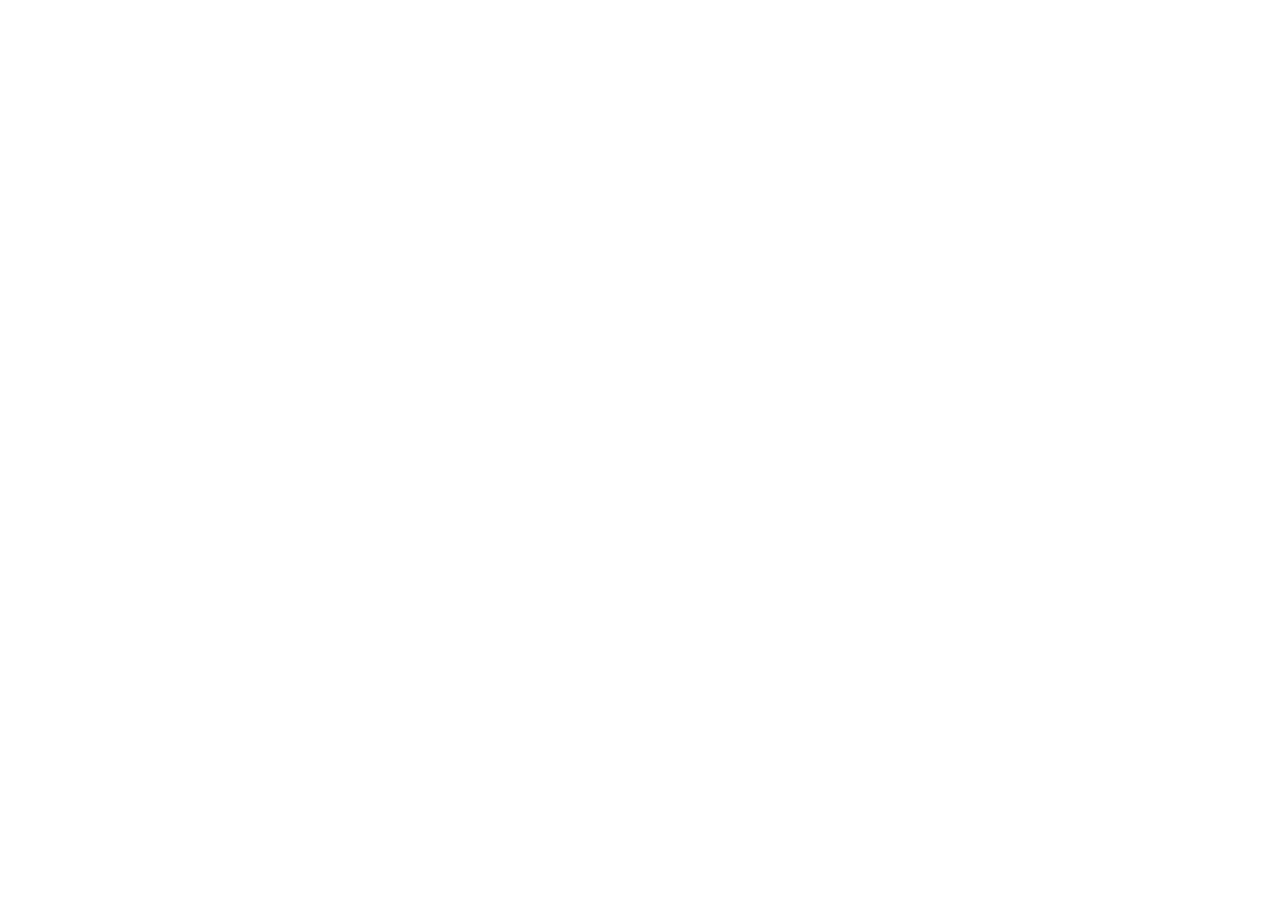
==== index.html @ c04cd68b "ft/landingpage" ====
<!DOCTYPE html>
<html lang="en">

<head>
    <meta charset="UTF-8">
    <meta http-equiv="X-UA-Compatible" content="IE=edge">
    <meta name="viewport" content="width=device-width, initial-scale=1.0">
    <title>myHustle-Website </title>
</head>

<body>

</body>

</html>
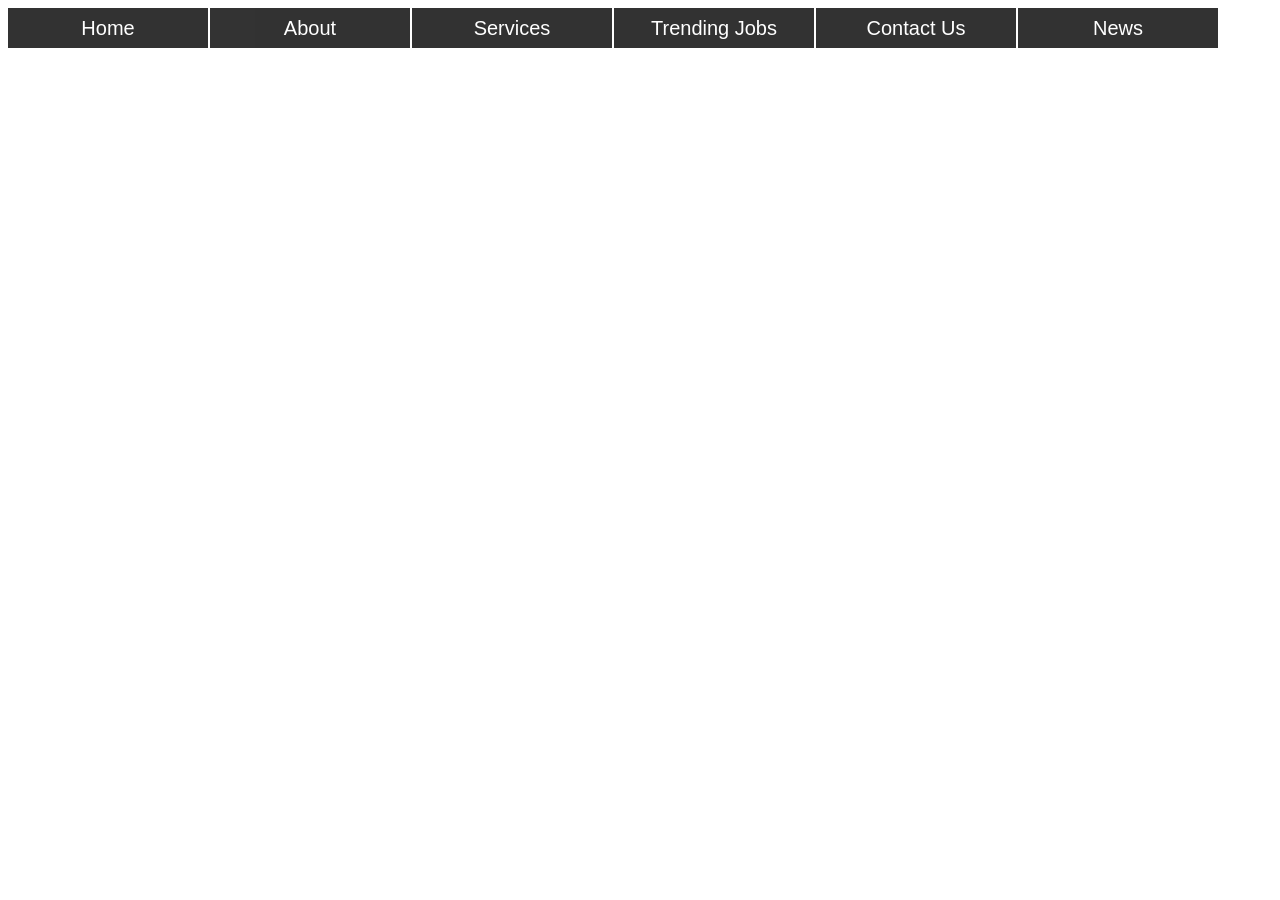
==== commit 9d75b72c: "added files" ====
--- a/index.html
+++ b/index.html
@@ -5,10 +5,37 @@
     <meta charset="UTF-8">
     <meta http-equiv="X-UA-Compatible" content="IE=edge">
     <meta name="viewport" content="width=device-width, initial-scale=1.0">
+    <link rel="stylesheet" href="/css/styles.css">
     <title>myHustle-Website </title>
 </head>
 
 <body>
+    <div class="Nav-bar">
+        <ul>
+            <li><a>Home</a></li>
+            <li><a>About</a>
+                <ul>
+                    <li><a>Our Team</a></li>
+                    <li><a>Mission</a></li>
+                    <li><a>Vision</a></li>
+                </ul>
+            </li>
+            <li><a>Services</a></li>
+            <li><a>Trending Jobs</a></li>
+            <li><a>Contact Us</a>
+                <ul>
+                    <li><a>Maps</a></li>
+                    <li><a>Directions</a></li>
+                </ul>
+            <li><a>News</a></li>
+            </li>
+
+        </ul>
+
+
+
+
+    </div>
 
 </body>
 
--- a/css/styles.css
+++ b/css/styles.css
@@ -0,0 +1,38 @@
+body{
+    
+    background-size: cover;
+    font-family: Arial;
+    color: rgb(236, 236, 74);
+}
+ul{
+    margin: 0px;
+    padding: 0px;
+    list-style: none;
+    
+}
+ul li{
+    float: left;
+    width: 200px;
+    height: 40px;
+    background-color: black;
+    opacity: .8;
+    line-height: 40px;
+    text-align: center;
+    font-size: 20px;
+    margin-right: 2px;
+}
+ul li a{
+    text-decoration: none;
+    color: white;
+    display: block;
+}
+ul li a:hover{
+    background-color: yellow;
+}
+ul li ul li{
+    display: none;
+    margin-bottom: 2px;
+}
+ul li:hover ul li{
+    display: block;
+}
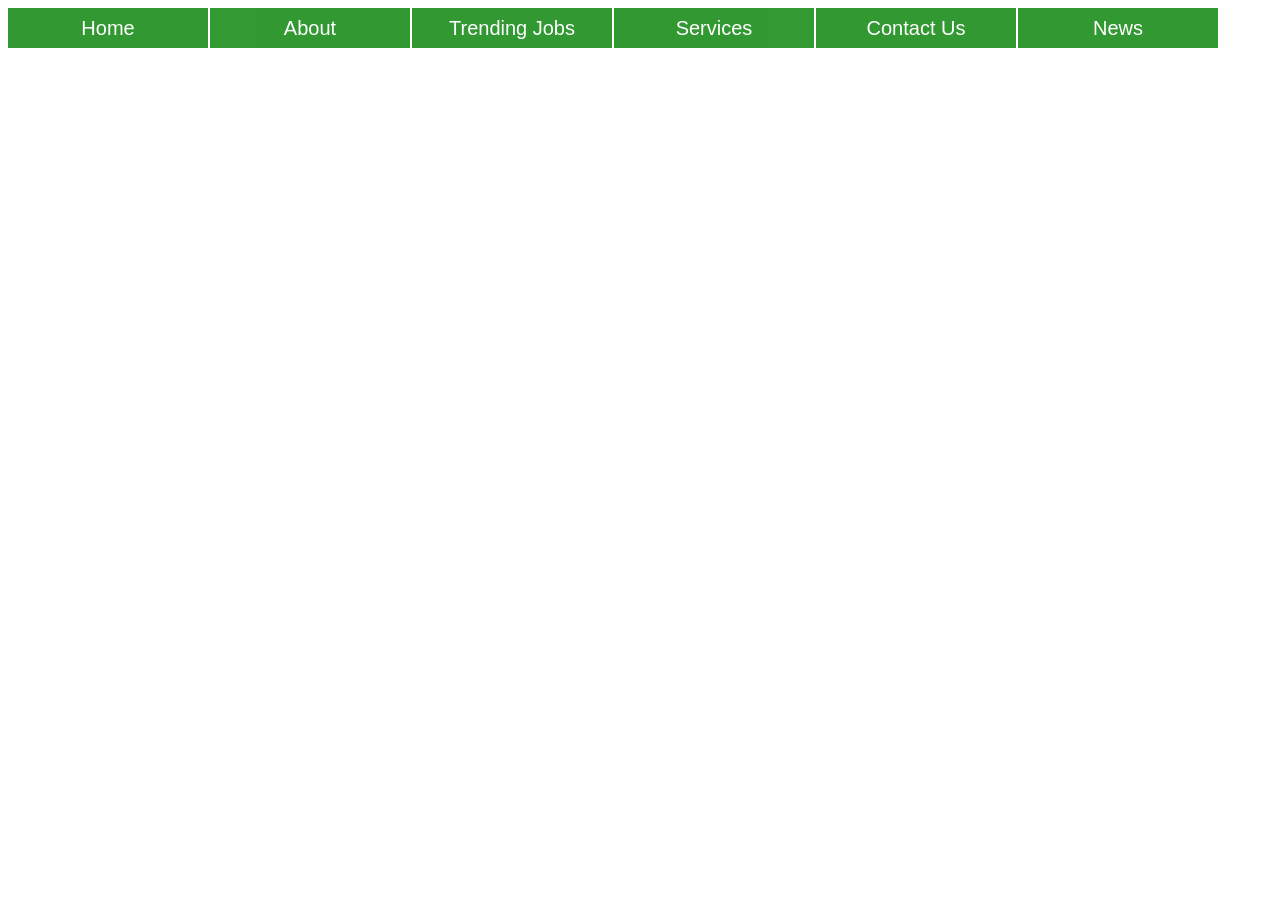
==== commit 52e6c328: "added changes" ====
--- a/index.html
+++ b/index.html
@@ -20,8 +20,13 @@
                     <li><a>Vision</a></li>
                 </ul>
             </li>
-            <li><a>Services</a></li>
             <li><a>Trending Jobs</a></li>
+            <li><a>Services</a>
+                <ul>
+                    <li><a>Request for a Service</a></li>
+                    <li><a>Register</a></li>
+                </ul>
+            </li>
             <li><a>Contact Us</a>
                 <ul>
                     <li><a>Maps</a></li>
@@ -37,6 +42,15 @@
 
     </div>
 
+    <video autoplay loop muted>
+        <source src="/Videos/pexels-rodnae-productions-5592455.mp4" type="video/mp4" </video>
+
+
+
+
+
+        </div>
+
 </body>
 
 </html>
--- a/css/styles.css
+++ b/css/styles.css
@@ -14,7 +14,7 @@
     float: left;
     width: 200px;
     height: 40px;
-    background-color: black;
+    background-color: green;
     opacity: .8;
     line-height: 40px;
     text-align: center;
@@ -27,12 +27,37 @@
     display: block;
 }
 ul li a:hover{
-    background-color: yellow;
+    background-color:#021109;
 }
 ul li ul li{
     display: none;
     margin-bottom: 2px;
+    margin-top: 2px;
 }
 ul li:hover ul li{
     display: block;
+    background-color: black;
+    cursor: pointer;
+    float: right;
+}
+.section{
+    /* position: relative;
+    width: 100%;
+    height: 100vh;
+    display: flex;
+    align-items: center;
+    justify-content: center;
+    overflow: hidden; */
+
+}
+.section{
+    width: 100%;
+    height: 100vh;
+}
+/* .video-container{
+    position: absolute;
+    top: 0px;
+    width: 100px; */
+
+
 }
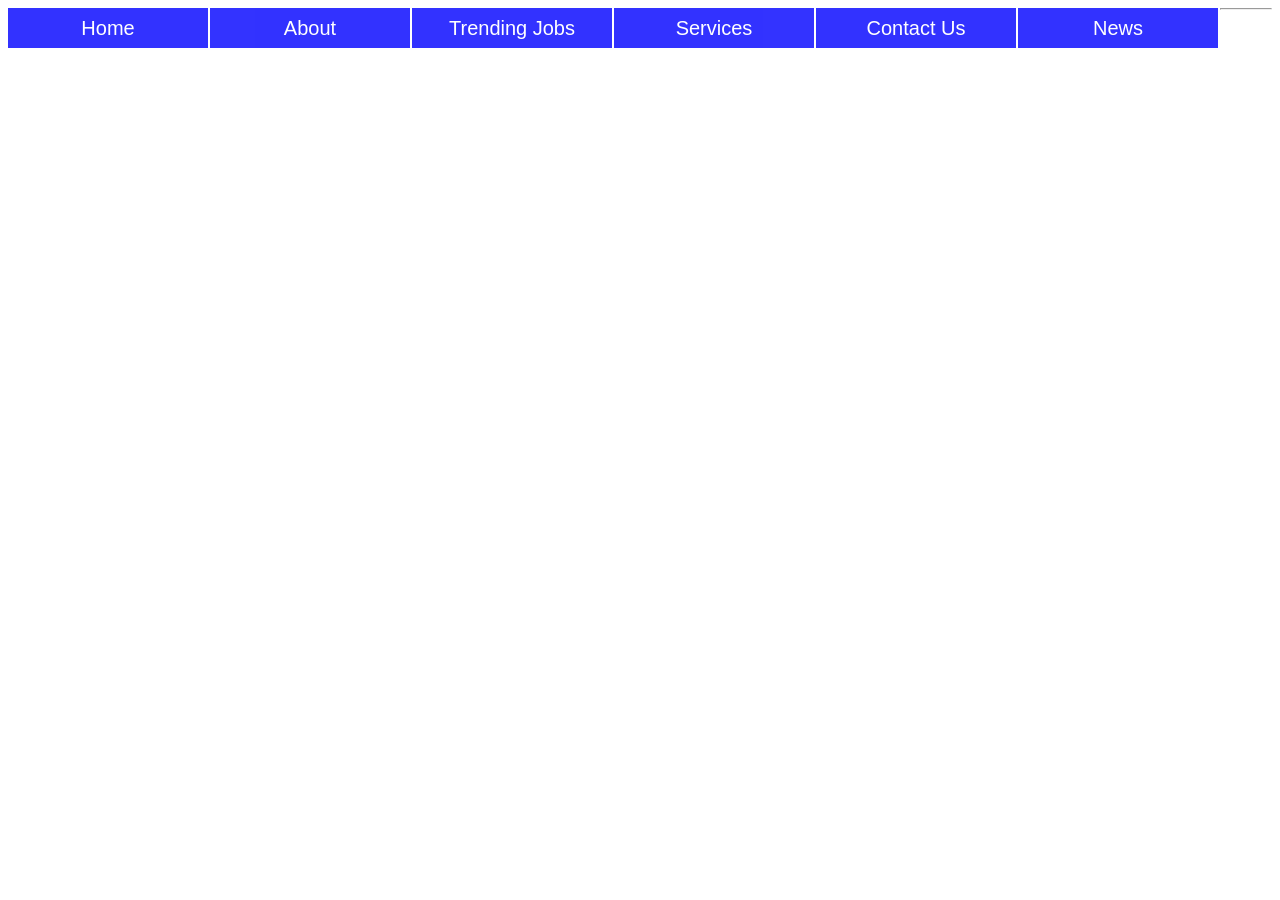
==== commit 2eacd469: "added details" ====
--- a/index.html
+++ b/index.html
@@ -10,46 +10,49 @@
 </head>
 
 <body>
-    <div class="Nav-bar">
-        <ul>
-            <li><a>Home</a></li>
-            <li><a>About</a>
-                <ul>
-                    <li><a>Our Team</a></li>
-                    <li><a>Mission</a></li>
-                    <li><a>Vision</a></li>
-                </ul>
-            </li>
-            <li><a>Trending Jobs</a></li>
-            <li><a>Services</a>
-                <ul>
-                    <li><a>Request for a Service</a></li>
-                    <li><a>Register</a></li>
-                </ul>
-            </li>
-            <li><a>Contact Us</a>
-                <ul>
-                    <li><a>Maps</a></li>
-                    <li><a>Directions</a></li>
-                </ul>
-            <li><a>News</a></li>
-            </li>
+    <ul>
+        <li><a>Home<i class="fa fa-home" aria-hidden="true"></i></a></li>
+        <li><a>About</a>
+            <ul>
+                <li><a>Our Team</a></li>
+                <li><a>Mission</a></li>
+                <li><a>Vision</a></li>
+                <li><a>Resources</a></li>
+            </ul>
+        </li>
+        <li><a>Trending Jobs</a></li>
+        <li><a>Services</a>
+            <ul>
+                <li><a>Request for a Service</a>
+                    <ul>
+                        <li><a>Standard Package</a></li>
+                        <li><a>Premium Package</a></li>
+                        <li><a>Full Package</a></li>
+                    </ul>
+                </li>
+                <li><a>Register</a></li>
+            </ul>
+        </li>
+        <li><a>Contact Us</a>
+            <ul>
+                <li><a>Maps</a></li>
+                <li><a>Directions</a></li>
+            </ul>
+        <li><a>News</a></li>
+        </li>
+    </ul>
+    </div>
+    </div>
+    </div>
+    <hr>
 
-        </ul>
+    <div class="video-container">
+        <div class="color-overlay"></div>
+        <video autoplay loop muted <source src="/Videos/pexels-rodnae-productions-5592455.mp4" type="video/mp4" </video>
+    </div>
+    </div>
 
 
-
-
-    </div>
-
-    <video autoplay loop muted>
-        <source src="/Videos/pexels-rodnae-productions-5592455.mp4" type="video/mp4" </video>
-
-
-
-
-
-        </div>
 
 </body>
 
--- a/css/styles.css
+++ b/css/styles.css
@@ -14,7 +14,7 @@
     float: left;
     width: 200px;
     height: 40px;
-    background-color: green;
+    background-color: blue;
     opacity: .8;
     line-height: 40px;
     text-align: center;
@@ -30,34 +30,40 @@
     background-color:#021109;
 }
 ul li ul li{
-    display: none;
-    margin-bottom: 2px;
-    margin-top: 2px;
+    display: inline-block;
+    margin-bottom: 1px;
+    margin-top: 1px;
+    display: none; 
 }
 ul li:hover ul li{
     display: block;
     background-color: black;
     cursor: pointer;
     float: right;
+    color: cyan;
 }
 .section{
-    /* position: relative;
+    position: relative;
     width: 100%;
     height: 100vh;
     display: flex;
     align-items: center;
     justify-content: center;
-    overflow: hidden; */
-
+    overflow: hidden;
 }
-.section{
-    width: 100%;
-    height: 100vh;
-}
-/* .video-container{
-    position: absolute;
-    top: 0px;
-    width: 100px; */
 
 
-}+/* .video-container{
+    position: relative;
+    top: 0px;
+    width: 100px; 
+    height: 100vh;
+    
+} */
+ul li ul li:hover ul li{
+    display: block;
+    background-color: black;
+    cursor: pointer;
+    float: right;
+    color: cyan;
+}
